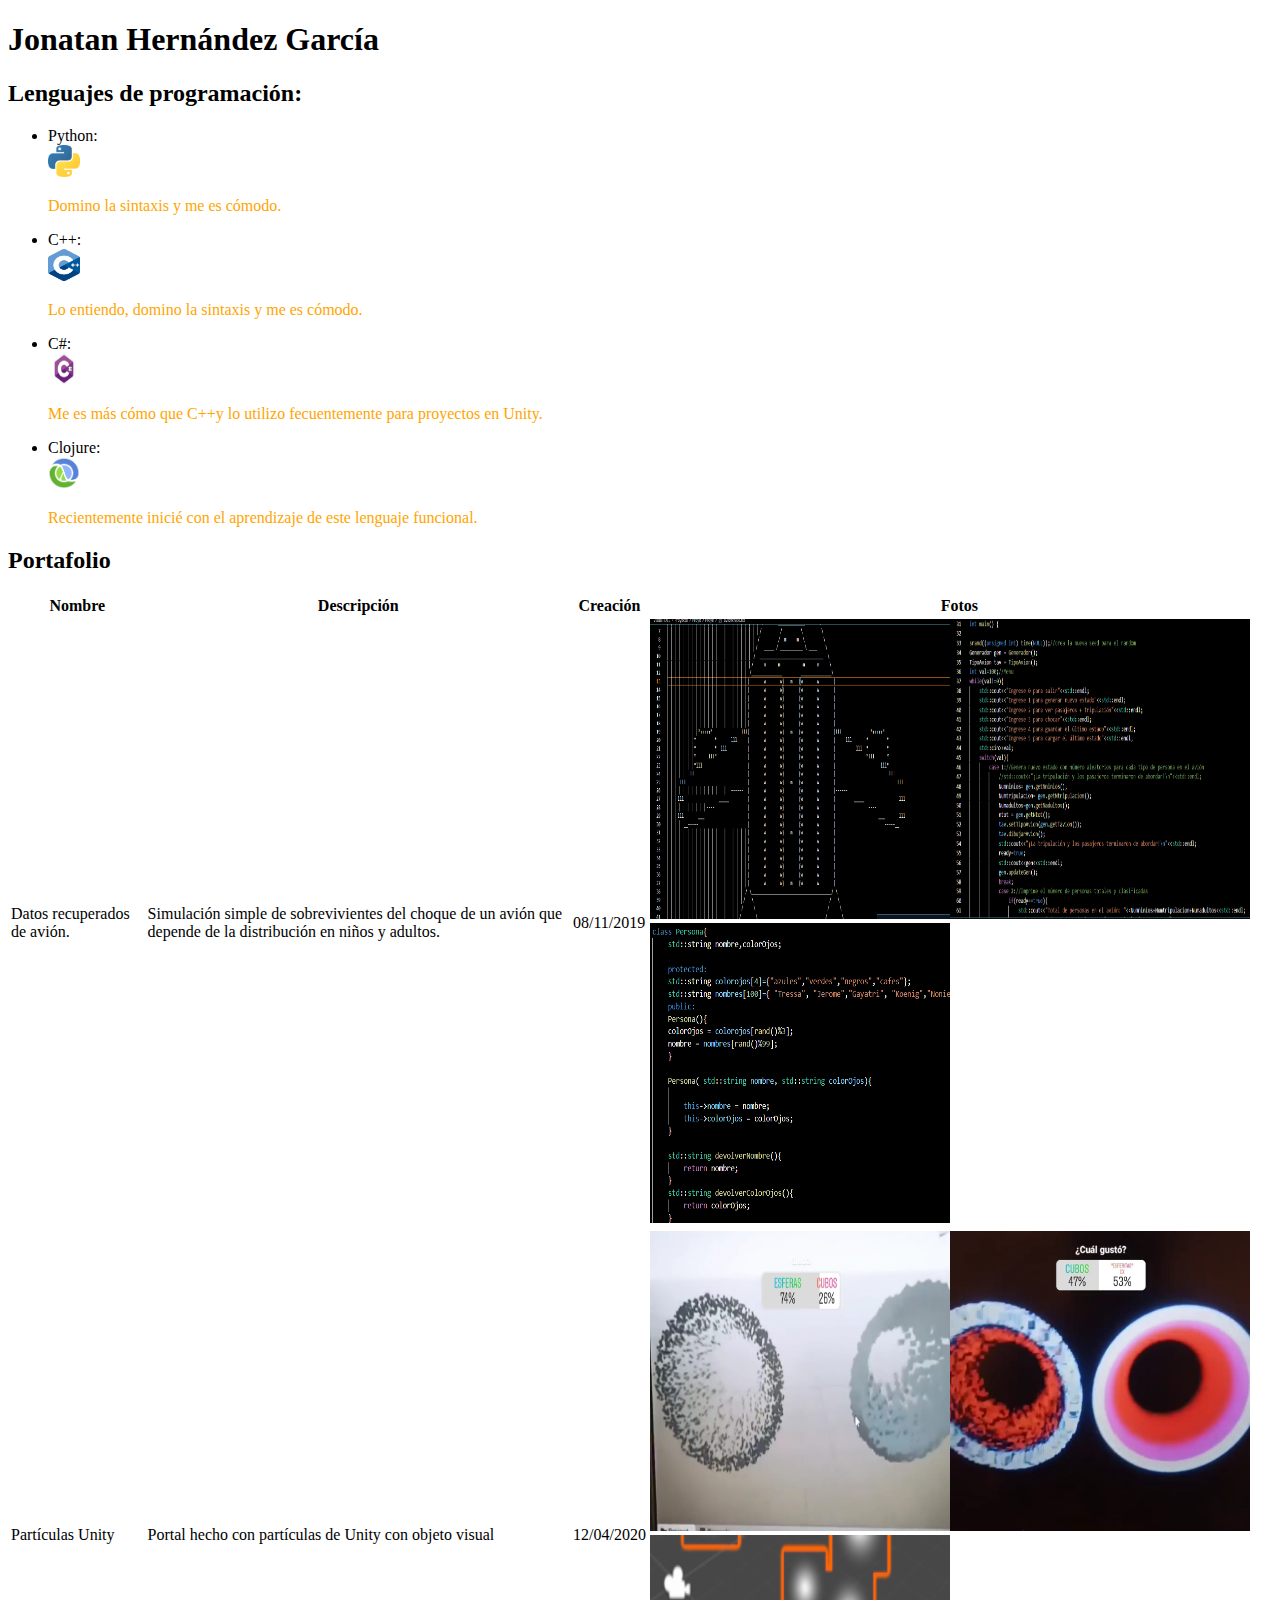
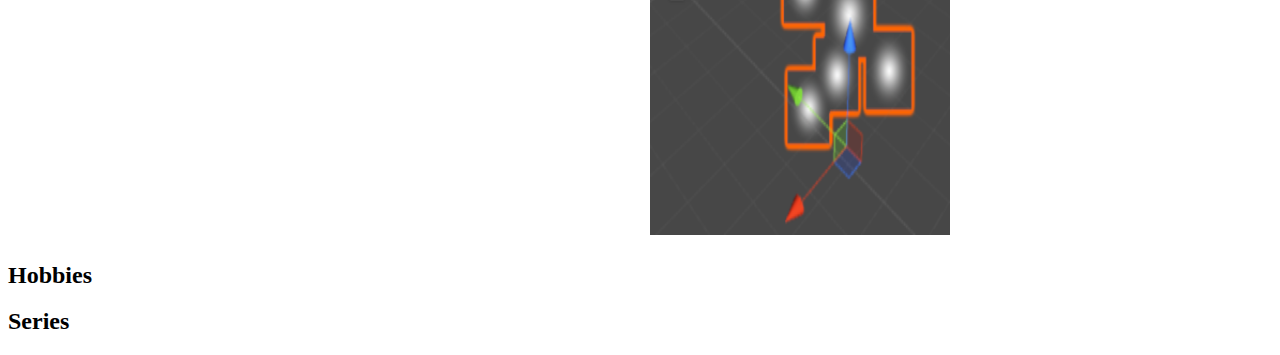
==== index.html @ 338b2ad1 "Update index.html" ====
<!DOCTYPE html>
<html lang="en">
  <head>
    <meta charset="utf-8">
    <title>CV Jonatan</title>
    <link rel="stylesheet" href="style.css">
    <script type="text/javascript" src="script.js"></script>
  </head>
  <body>
    <h1>Jonatan Hernández García</h1>
    
      <div class="Lenguajes">
      <h2> Lenguajes de programación: </h2>
        
        <ul>
        <li>Python:<div class="Python"><img src="/impython.png" alt="Py" width="32" height="32"><p> Domino la sintaxis y me es cómodo.</p> </div></li>
        <li>C++:<div class="Cmasmas"><img src="/imc.png" alt="C++" width="32" height="32"><p> Lo entiendo, domino la sintaxis y me es cómodo.</p> </div></li>
        <li>C#:<div class="Csharp"><img src="/imcs.png" alt="C#" width="32" height="32"><p> Me es más cómo que C++y  lo utilizo fecuentemente para proyectos en Unity.</p> </div></li>
        <li>Clojure:<div class="Clojure "><img src="/clojure.png" alt="Clojure" width="32" height="32"><p> Recientemente inicié con el aprendizaje de este lenguaje funcional.</p> </div></li>
        </ul>
      </div>
    
      <div class="Porta">
      <h2> Portafolio </h2>
        
        <table>
          <tr>
            <th>Nombre</th>
            <th>Descripción</th>
            <th>Creación</th> 
            <th>Fotos</th>
          </tr>
          <tr>
            <td>Datos recuperados de avión.</td>
            <td>Simulación simple de sobrevivientes del choque de un avión que depende de la distribución en niños y adultos.</td>
            <td>08/11/2019</td>
            <td><img src="/cod1.PNG" alt="Cod1" width="300" height="300"><img src="/cod2.PNG" alt="Cod2" width="300" height="300"><img src="/cod3.PNG" alt="Cod3" width="300" height="300"></td>
          </tr>
          <tr>
            <td>Partículas Unity</td>
            <td>Portal hecho con partículas de Unity con objeto visual</td>
            <td>12/04/2020</td>
            <td><img src="/un2.jpeg" alt="un2" width="300" height="300"><img src="/un1.jpeg" alt="un1" width="300" height="300"><img src="/un3.png" alt="un3" width="300" height="300"></td>
          </tr>
        </table>
      </div>
    
      <div class="Hobbies">
      <h2> Hobbies </h2>
      </div>
    
      <div class="Entretenimiento">
      <h2> Series </h2>
      </div>
    
  </body>
</html>
---- style.css ----
p {
  color: orange;
  font-size: 100%;
  
}

img {
  width: 300;
  height: 300;
}
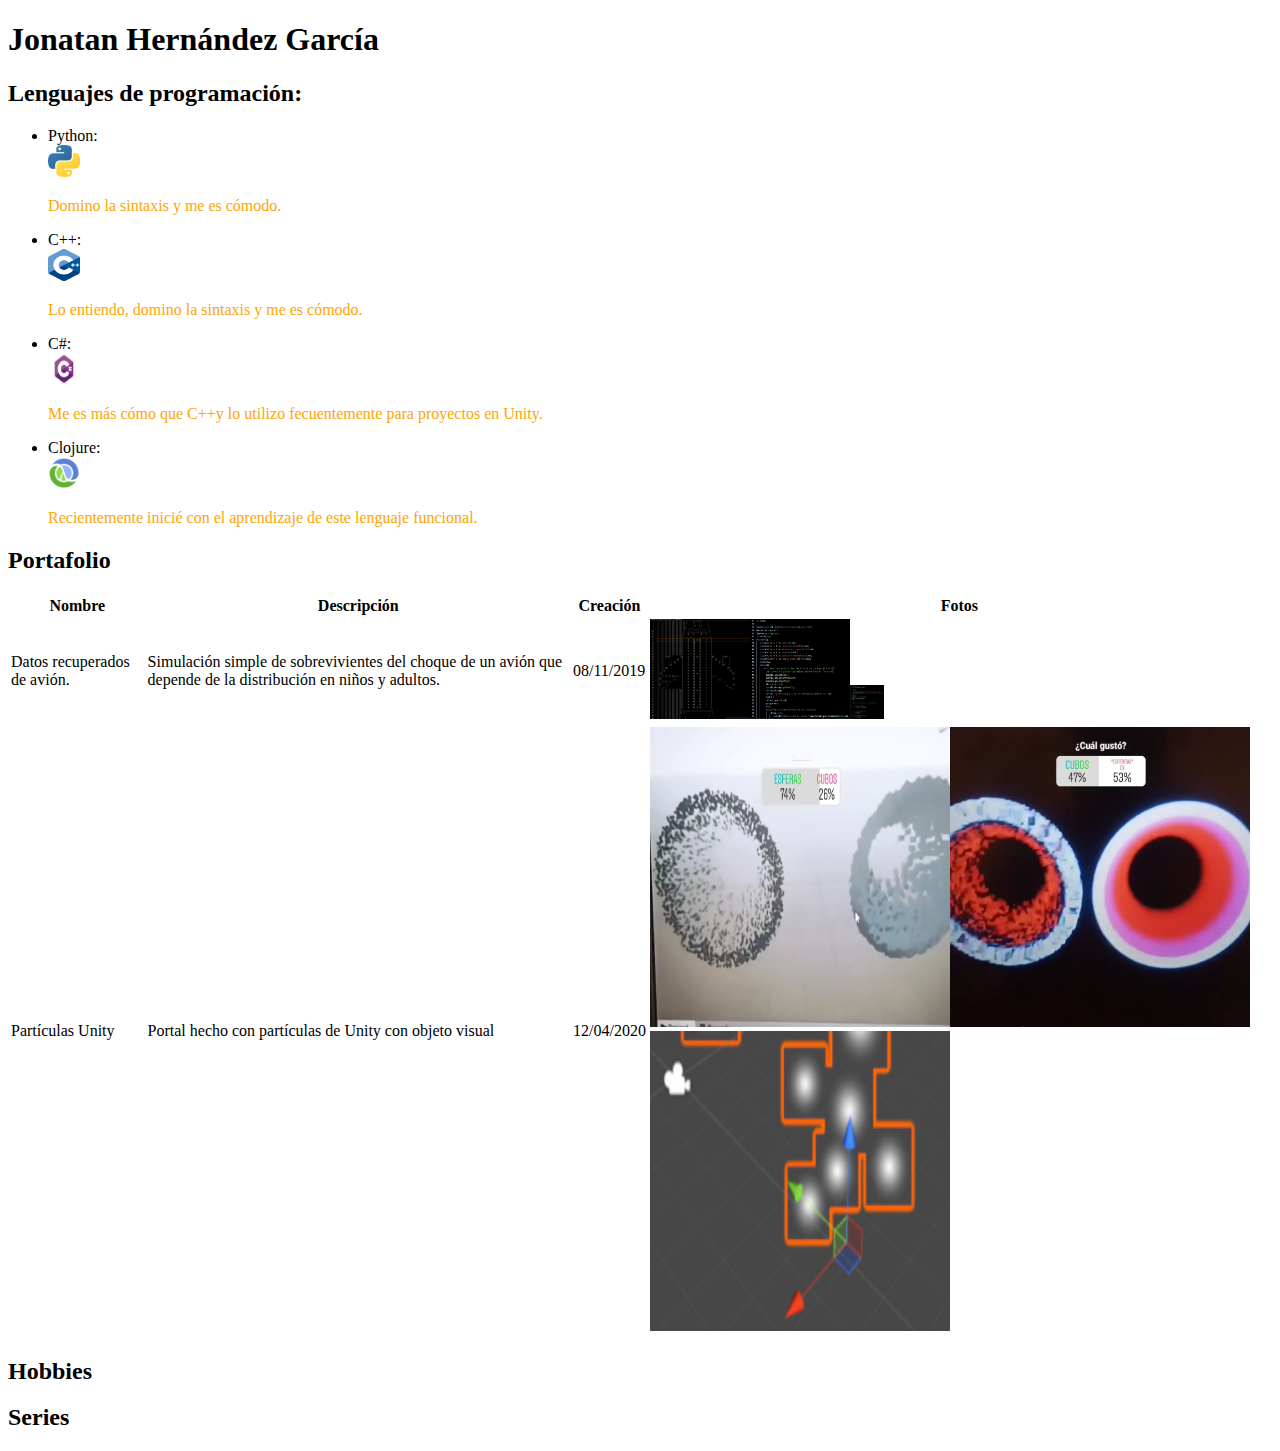
==== commit 78213908: "Update index.html" ====
--- a/index.html
+++ b/index.html
@@ -34,7 +34,7 @@
             <td>Datos recuperados de avión.</td>
             <td>Simulación simple de sobrevivientes del choque de un avión que depende de la distribución en niños y adultos.</td>
             <td>08/11/2019</td>
-            <td><img src="/cod1.PNG" alt="Cod1" width="300" height="300"><img src="/cod2.PNG" alt="Cod2" width="300" height="300"><img src="/cod3.PNG" alt="Cod3" width="300" height="300"></td>
+            <td><img src="/cod1.PNG" alt="Cod1" width="100" height="100"><img src="/cod2.PNG" alt="Cod2" width="100" height="100"><img src="/cod3.PNG" alt="Cod3" width="34" height="34"></td>
           </tr>
           <tr>
             <td>Partículas Unity</td>
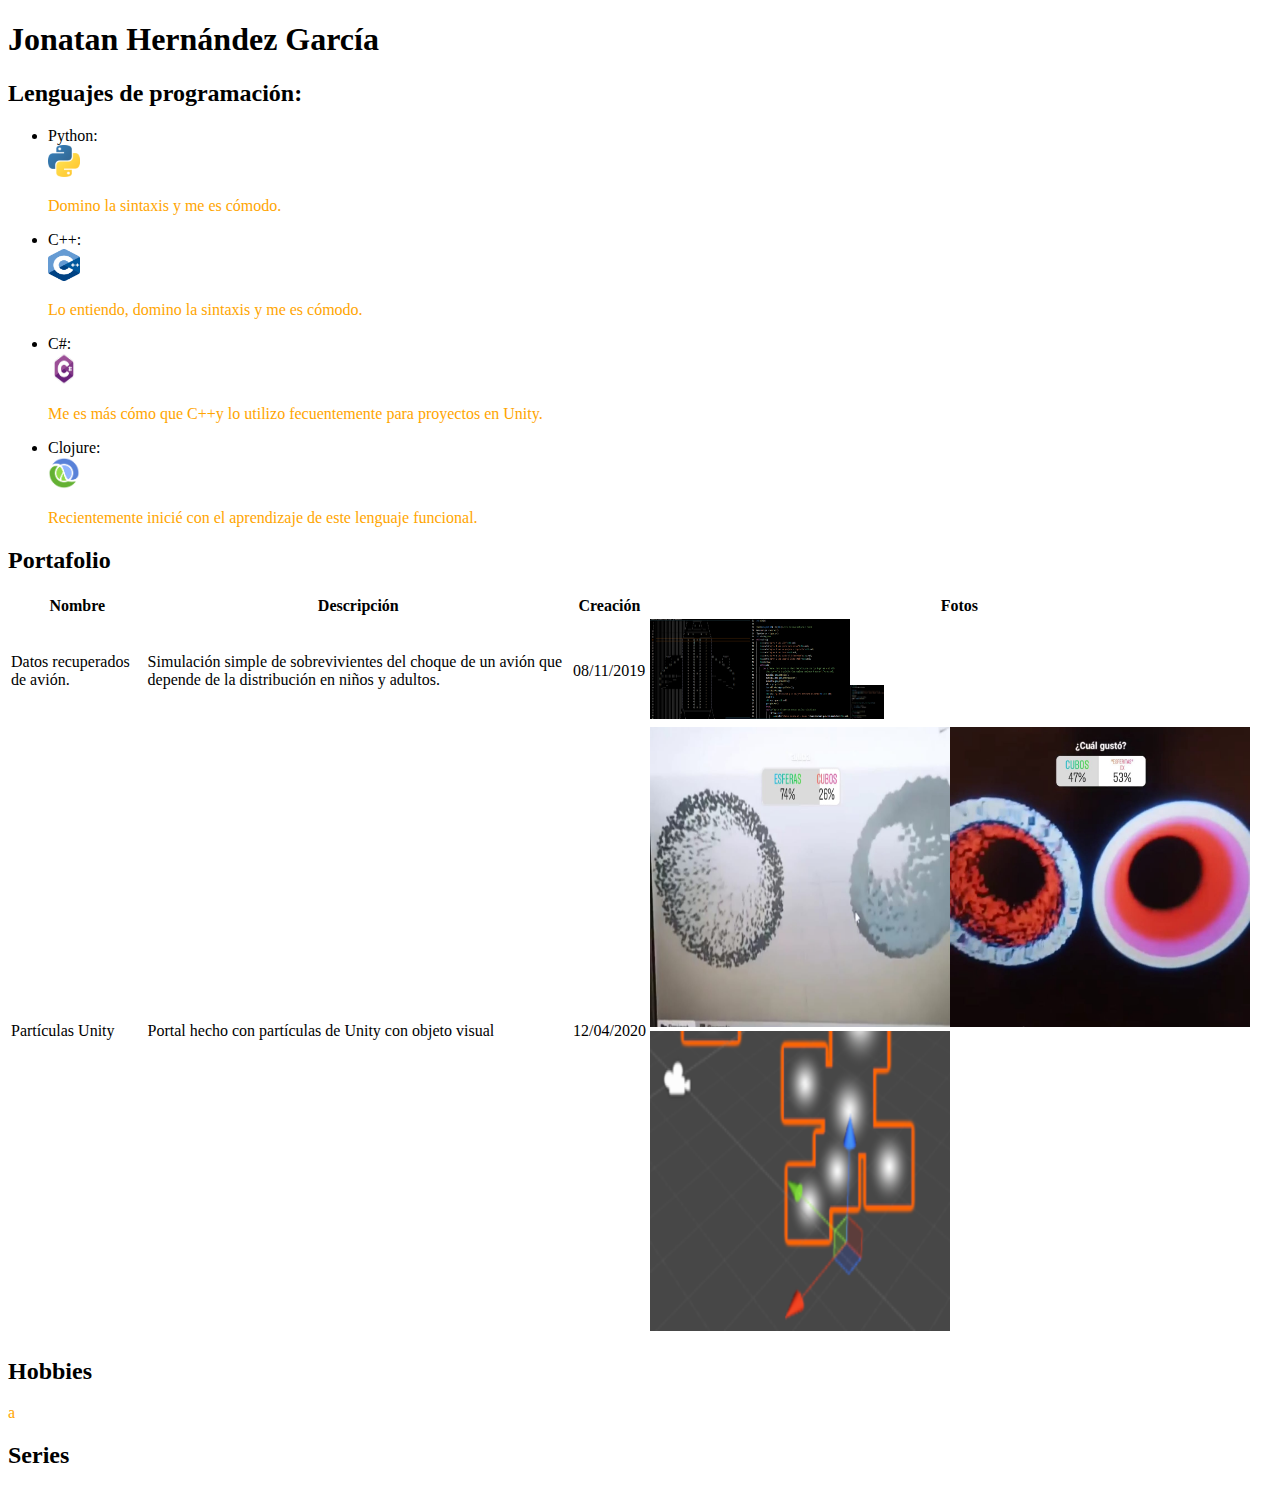
==== commit bacd3e28: "Update index.html" ====
--- a/index.html
+++ b/index.html
@@ -47,6 +47,7 @@
     
       <div class="Hobbies">
       <h2> Hobbies </h2>
+        <p>a</p>
       </div>
     
       <div class="Entretenimiento">
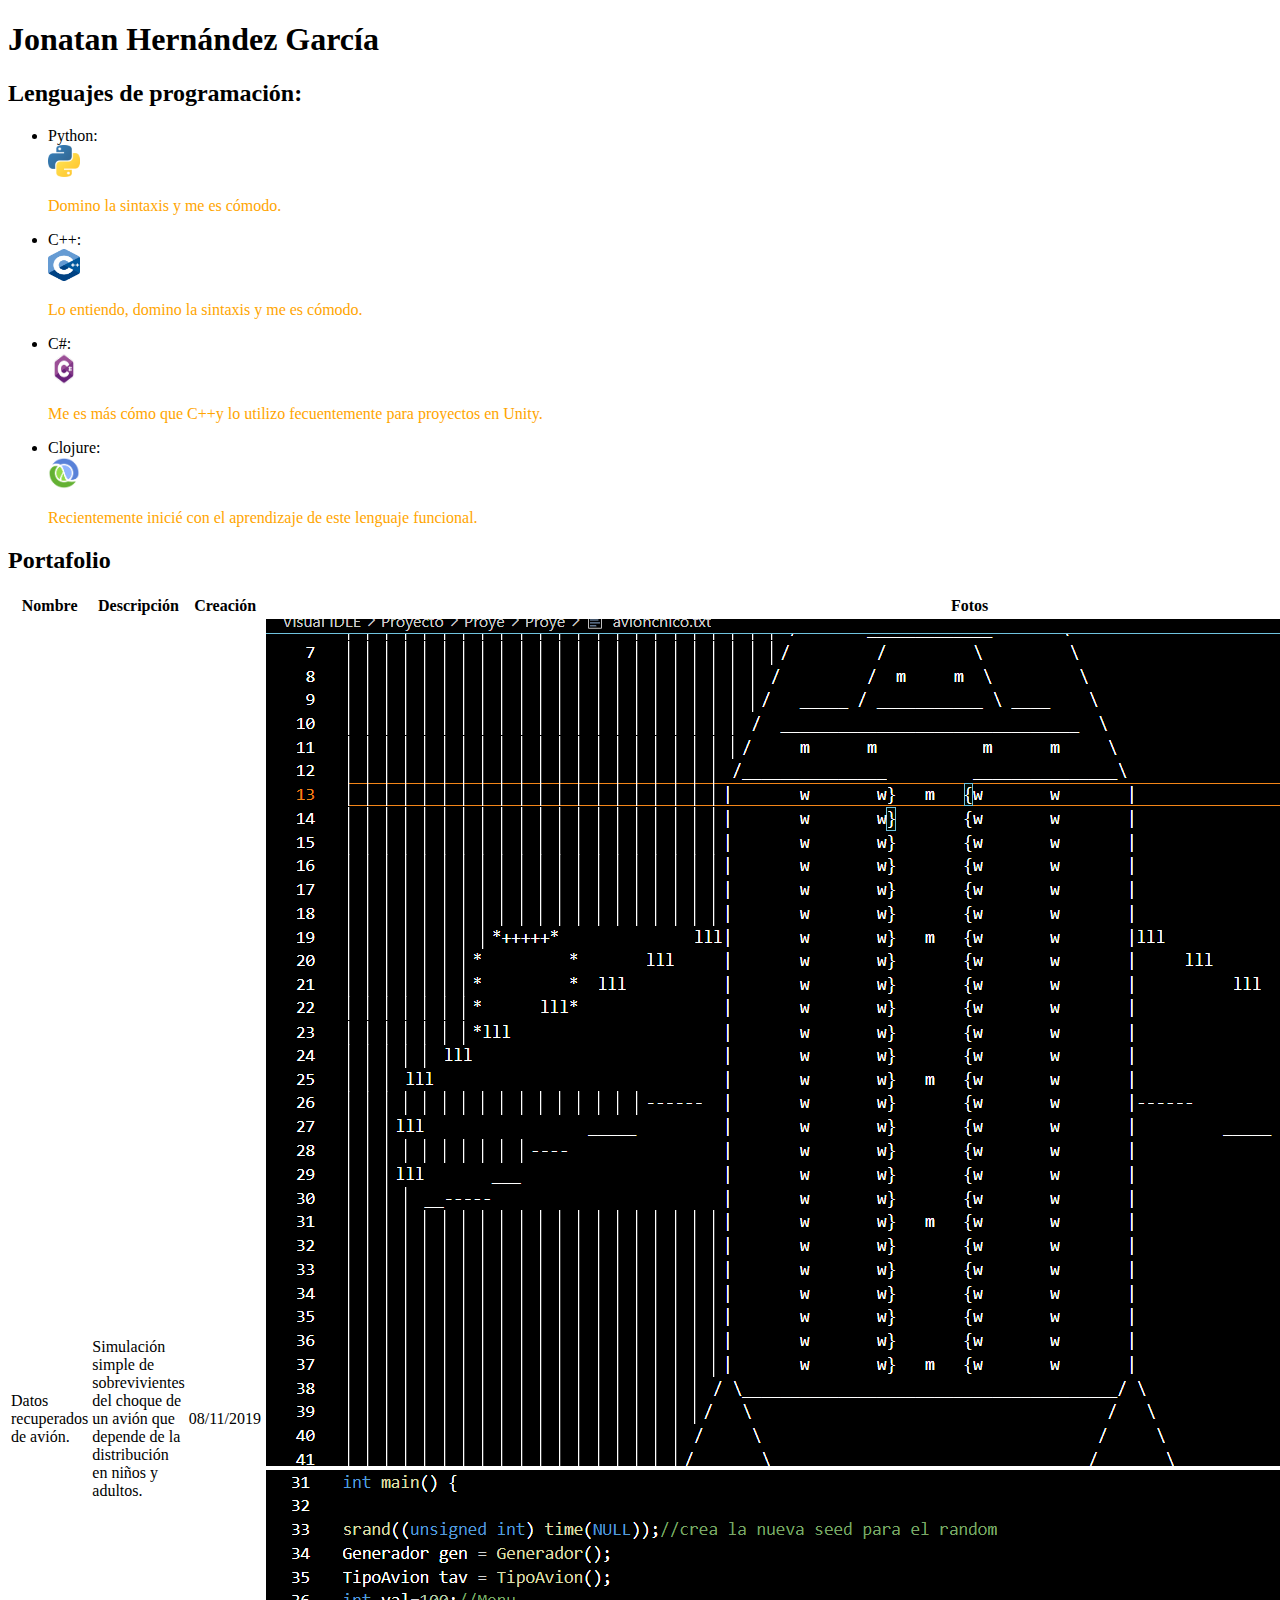
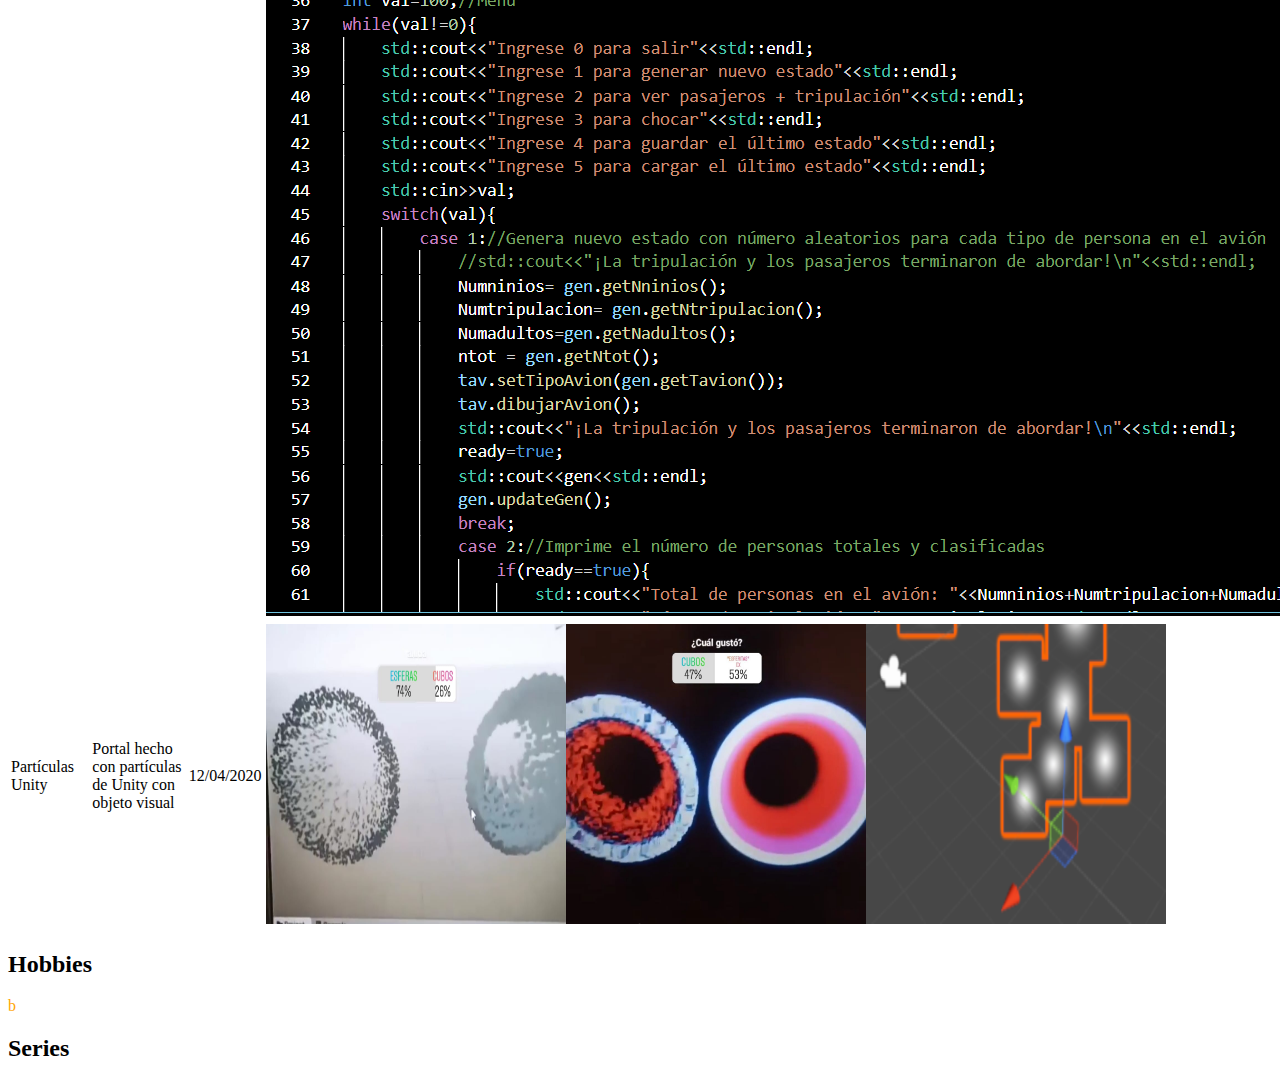
==== commit d4226c24: "Update index.html" ====
--- a/index.html
+++ b/index.html
@@ -34,7 +34,7 @@
             <td>Datos recuperados de avión.</td>
             <td>Simulación simple de sobrevivientes del choque de un avión que depende de la distribución en niños y adultos.</td>
             <td>08/11/2019</td>
-            <td><img src="/cod1.PNG" alt="Cod1" width="100" height="100"><img src="/cod2.PNG" alt="Cod2" width="100" height="100"><img src="/cod3.PNG" alt="Cod3" width="34" height="34"></td>
+            <td><img src="/cod1.PNG" alt="Cod1"><img src="/cod2.PNG" alt="Cod2"><img src="/cod3.PNG" alt="Cod3" width="34" height="34"></td>
           </tr>
           <tr>
             <td>Partículas Unity</td>
@@ -47,7 +47,7 @@
     
       <div class="Hobbies">
       <h2> Hobbies </h2>
-        <p>a</p>
+        <p>b</p>
       </div>
     
       <div class="Entretenimiento">
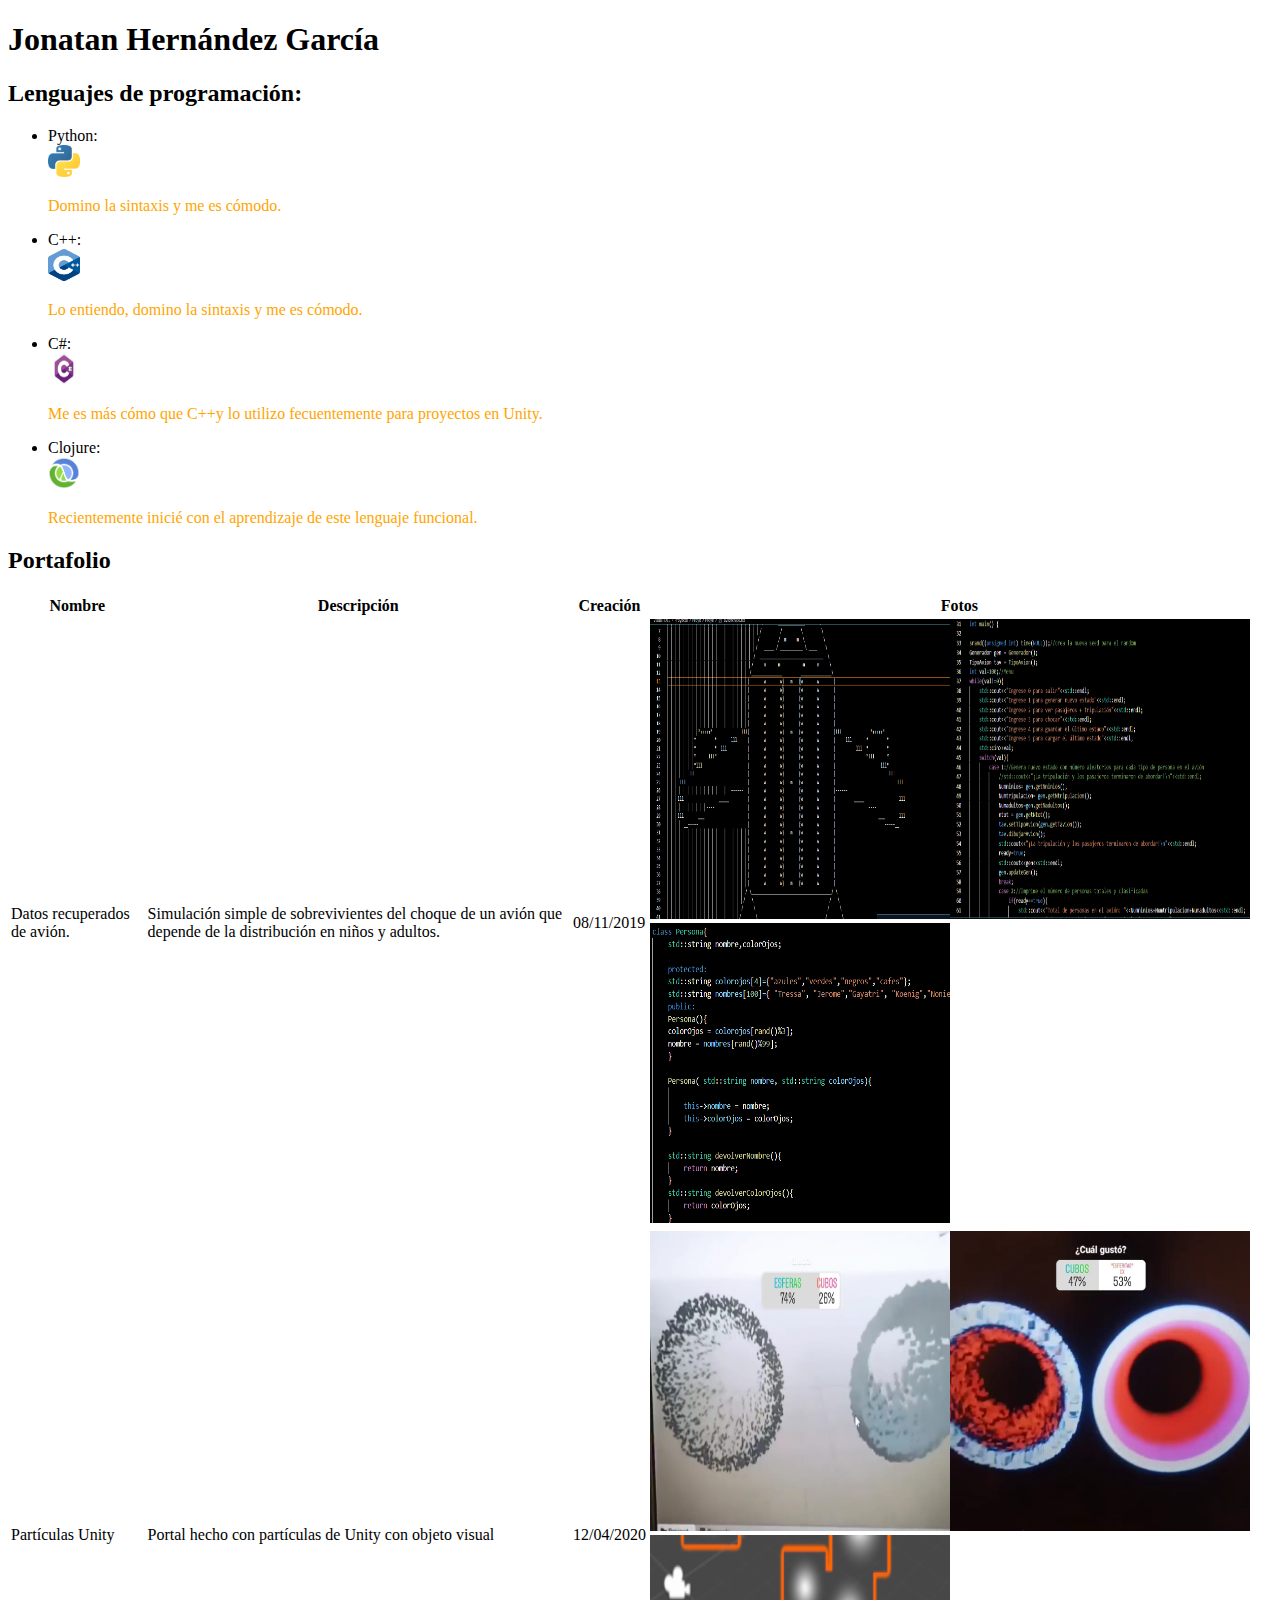
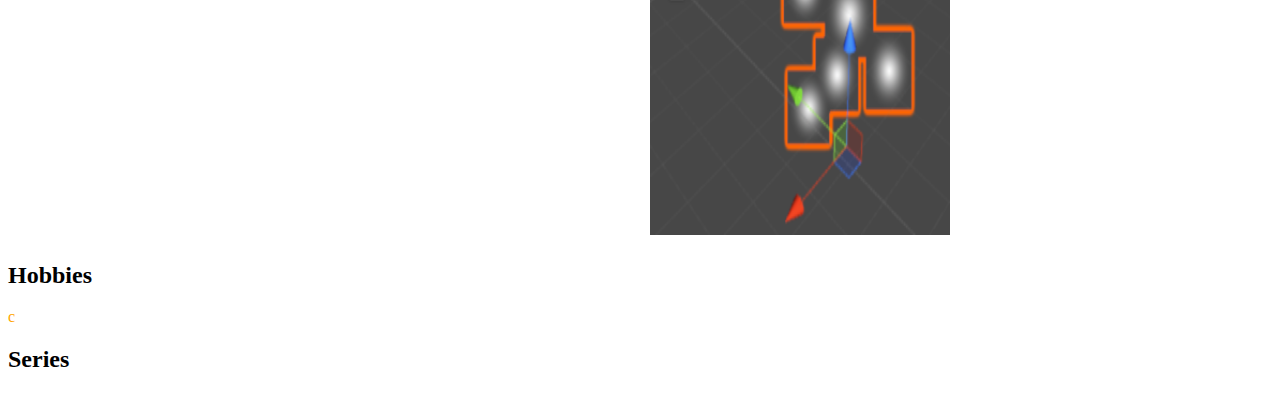
==== commit 241dc60b: "Update index.html" ====
--- a/index.html
+++ b/index.html
@@ -34,7 +34,7 @@
             <td>Datos recuperados de avión.</td>
             <td>Simulación simple de sobrevivientes del choque de un avión que depende de la distribución en niños y adultos.</td>
             <td>08/11/2019</td>
-            <td><img src="/cod1.PNG" alt="Cod1"><img src="/cod2.PNG" alt="Cod2"><img src="/cod3.PNG" alt="Cod3" width="34" height="34"></td>
+            <td><img src="/cod1.PNG" alt="Cod1" width="300" height="300"><img src="/cod2.PNG" alt="Cod2" width="300" height="300"><img src="/cod3.PNG" alt="Cod3" width="300" height="300"></td>
           </tr>
           <tr>
             <td>Partículas Unity</td>
@@ -47,7 +47,7 @@
     
       <div class="Hobbies">
       <h2> Hobbies </h2>
-        <p>b</p>
+        <p>c</p>
       </div>
     
       <div class="Entretenimiento">
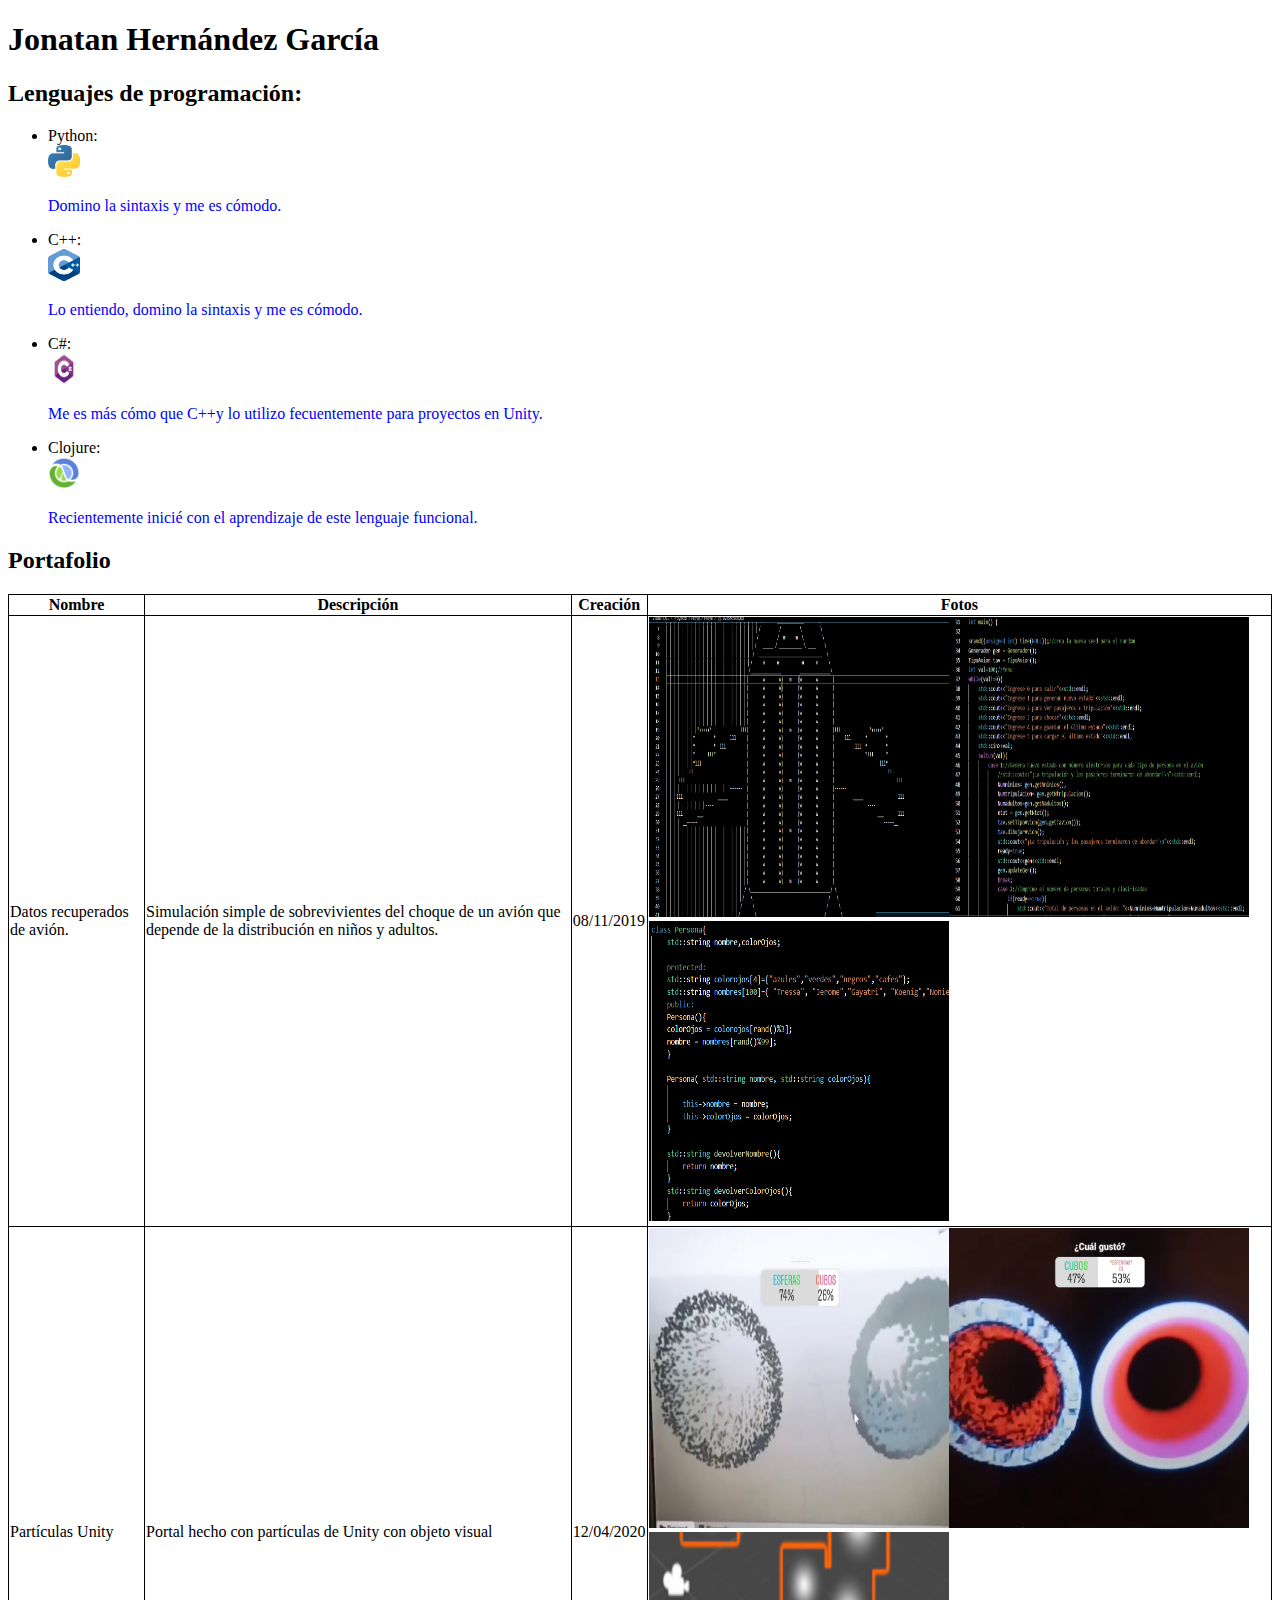
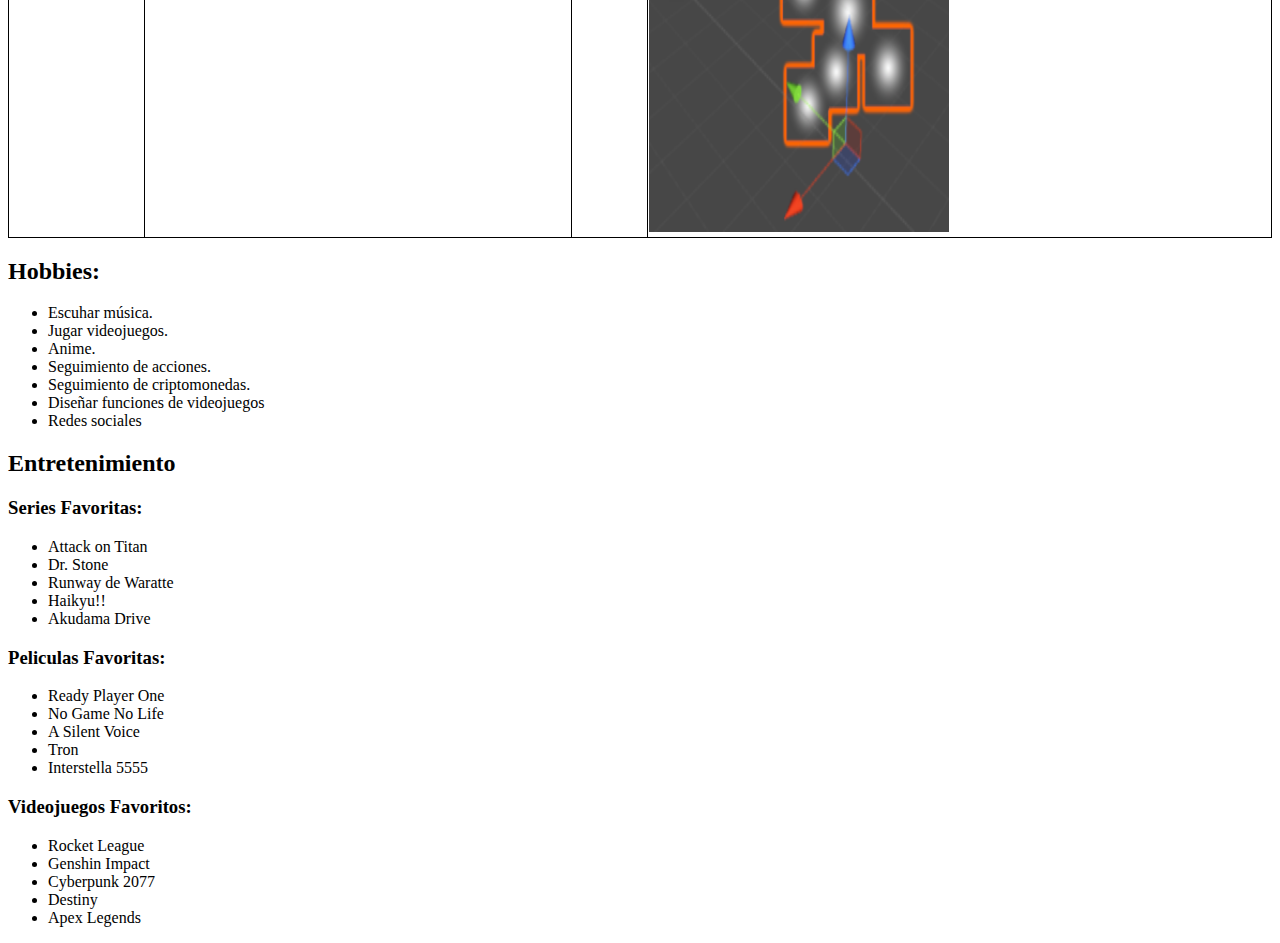
==== commit a1c9fbfc: "Update index.html" ====
--- a/index.html
+++ b/index.html
@@ -46,12 +46,50 @@
       </div>
     
       <div class="Hobbies">
-      <h2> Hobbies </h2>
-        <p>c</p>
+        <h2> Hobbies: </h2>
+          <ul>
+          <li>Escuhar música.</li>
+          <li>Jugar videojuegos.</li>
+          <li>Anime.</li>
+          <li>Seguimiento de acciones.</li>
+          <li>Seguimiento de criptomonedas.</li>
+          <li>Diseñar funciones de videojuegos</li>
+          <li>Redes sociales</li>
+          </ul>
       </div>
     
       <div class="Entretenimiento">
-      <h2> Series </h2>
+      <h2> Entretenimiento </h2>
+        <div class="Series">
+        <h3> Series Favoritas: </h3>
+            <ul>
+            <li>Attack on Titan</li>
+            <li>Dr. Stone</li>
+            <li>Runway de Waratte</li>
+            <li>Haikyu!!</li>
+            <li>Akudama Drive</li>
+            </ul>
+        </div>
+        <div class="Peliculas">
+        <h3> Peliculas Favoritas: </h3>
+            <ul>
+            <li>Ready Player One</li>
+            <li>No Game No Life</li>
+            <li>A Silent Voice</li>
+            <li>Tron</li>
+            <li>Interstella 5555</li>
+            </ul>
+        </div>
+        <div class="Videojuegos">
+        <h3> Videojuegos Favoritos: </h3>
+            <ul>
+            <li>Rocket League</li>
+            <li>Genshin Impact</li>
+            <li>Cyberpunk 2077</li>
+            <li>Destiny</li>
+            <li>Apex Legends</li>
+            </ul>
+        </div>
       </div>
     
   </body>
--- a/style.css
+++ b/style.css
@@ -1,11 +1,11 @@
 
 p {
-  color: orange;
+  color: blue;
   font-size: 100%;
   
 }
 
-img {
-  width: 300;
-  height: 300;
+table, th, td {
+  border: 1px solid black;
+  border-collapse: collapse;
 }
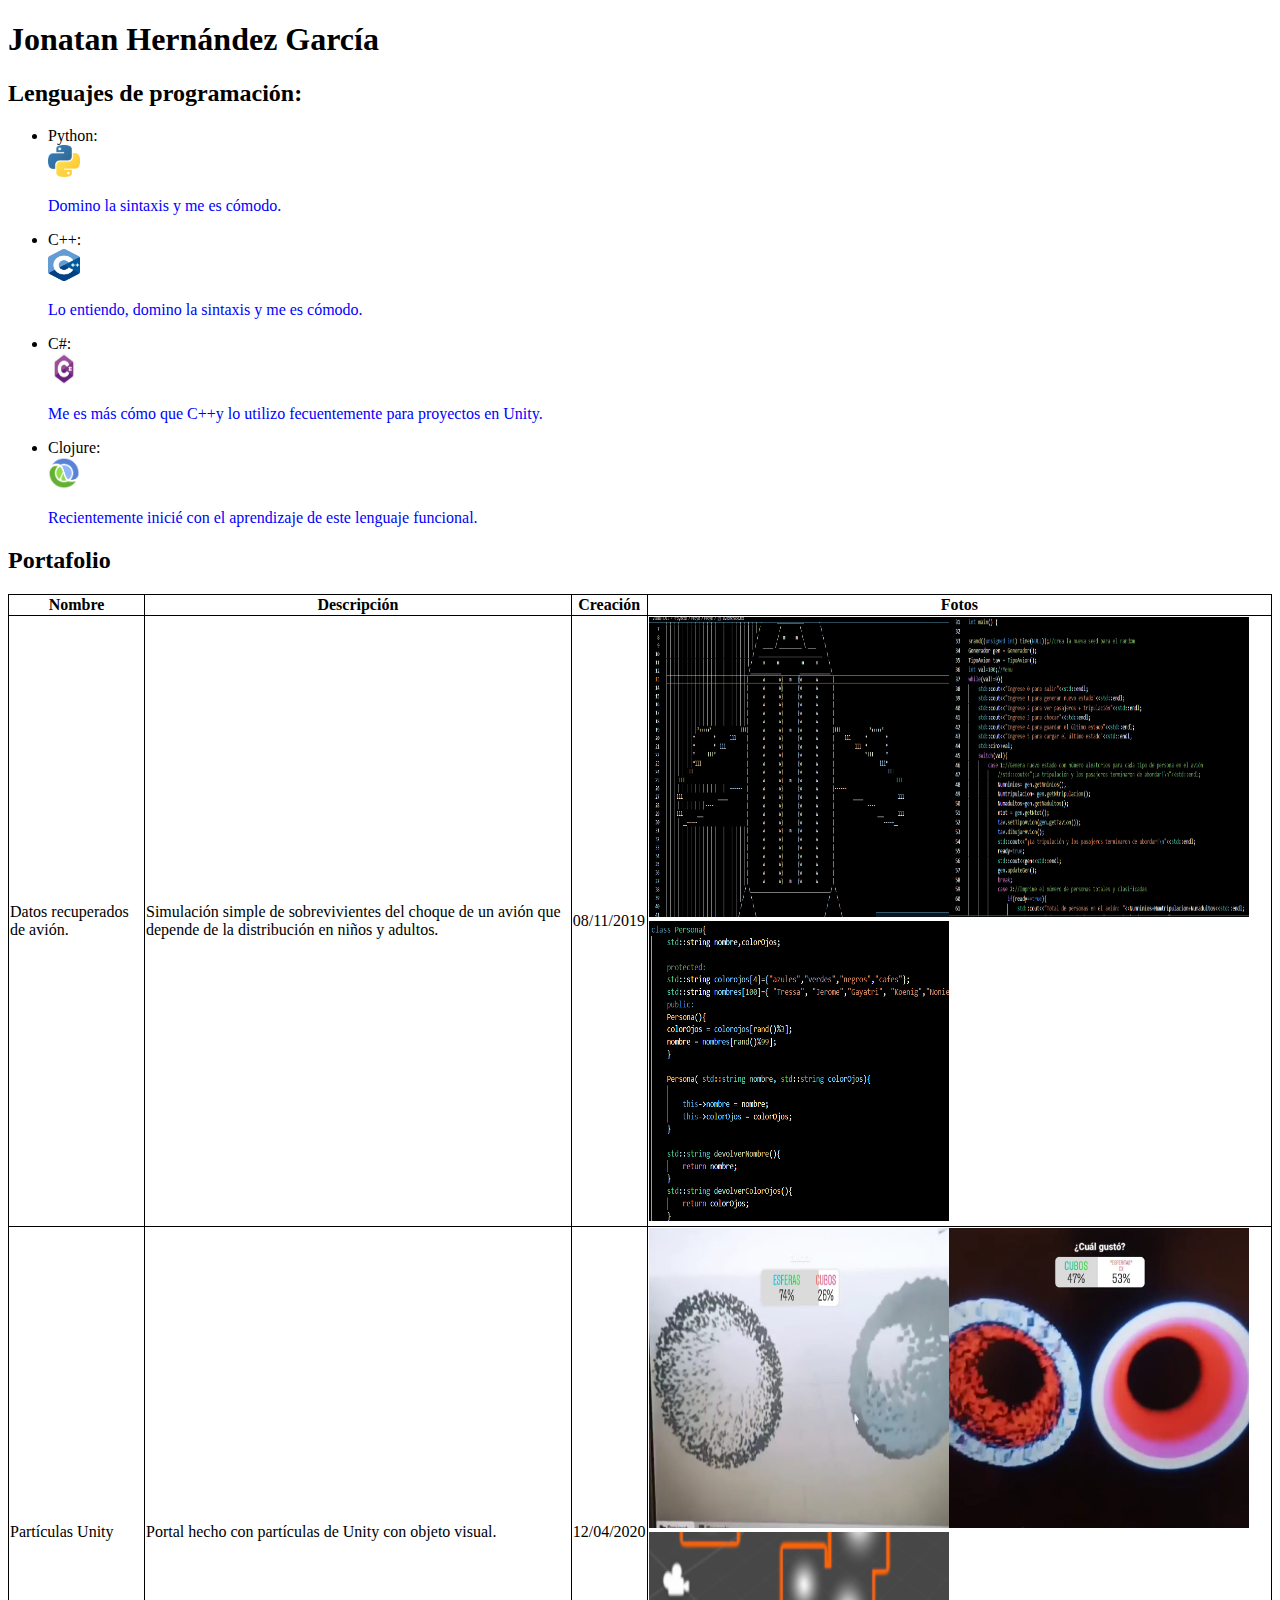
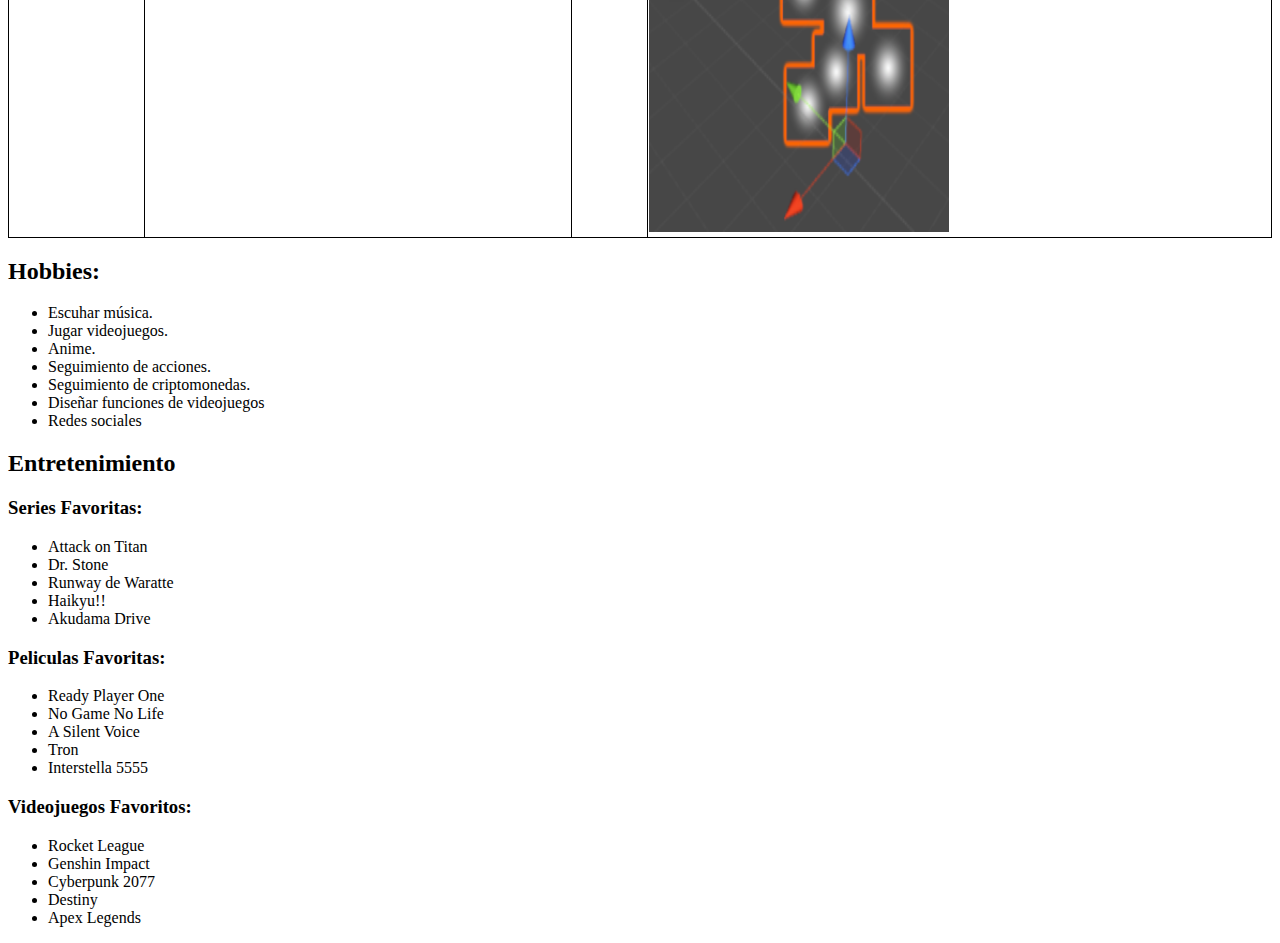
==== commit 2c6cf1bd: "Update index.html" ====
--- a/index.html
+++ b/index.html
@@ -38,7 +38,7 @@
           </tr>
           <tr>
             <td>Partículas Unity</td>
-            <td>Portal hecho con partículas de Unity con objeto visual</td>
+            <td>Portal hecho con partículas de Unity con objeto visual.</td>
             <td>12/04/2020</td>
             <td><img src="/un2.jpeg" alt="un2" width="300" height="300"><img src="/un1.jpeg" alt="un1" width="300" height="300"><img src="/un3.png" alt="un3" width="300" height="300"></td>
           </tr>
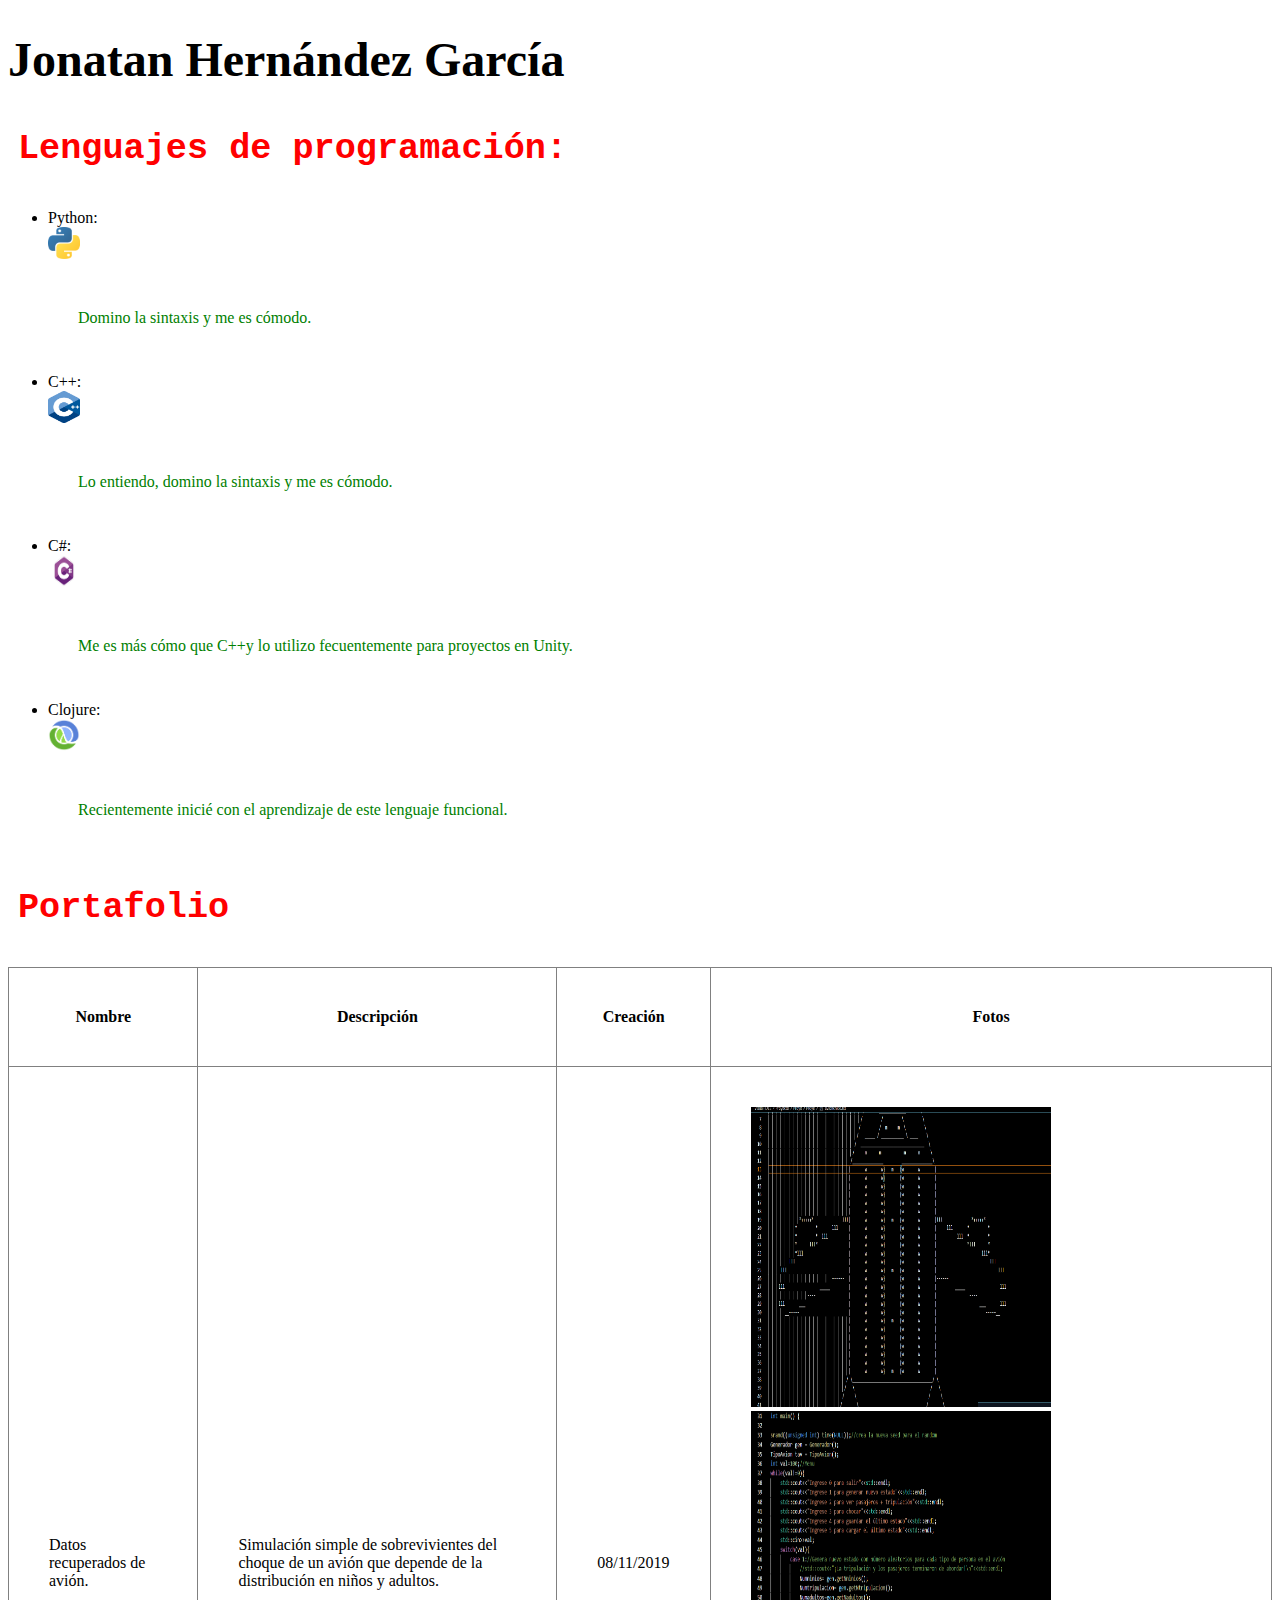
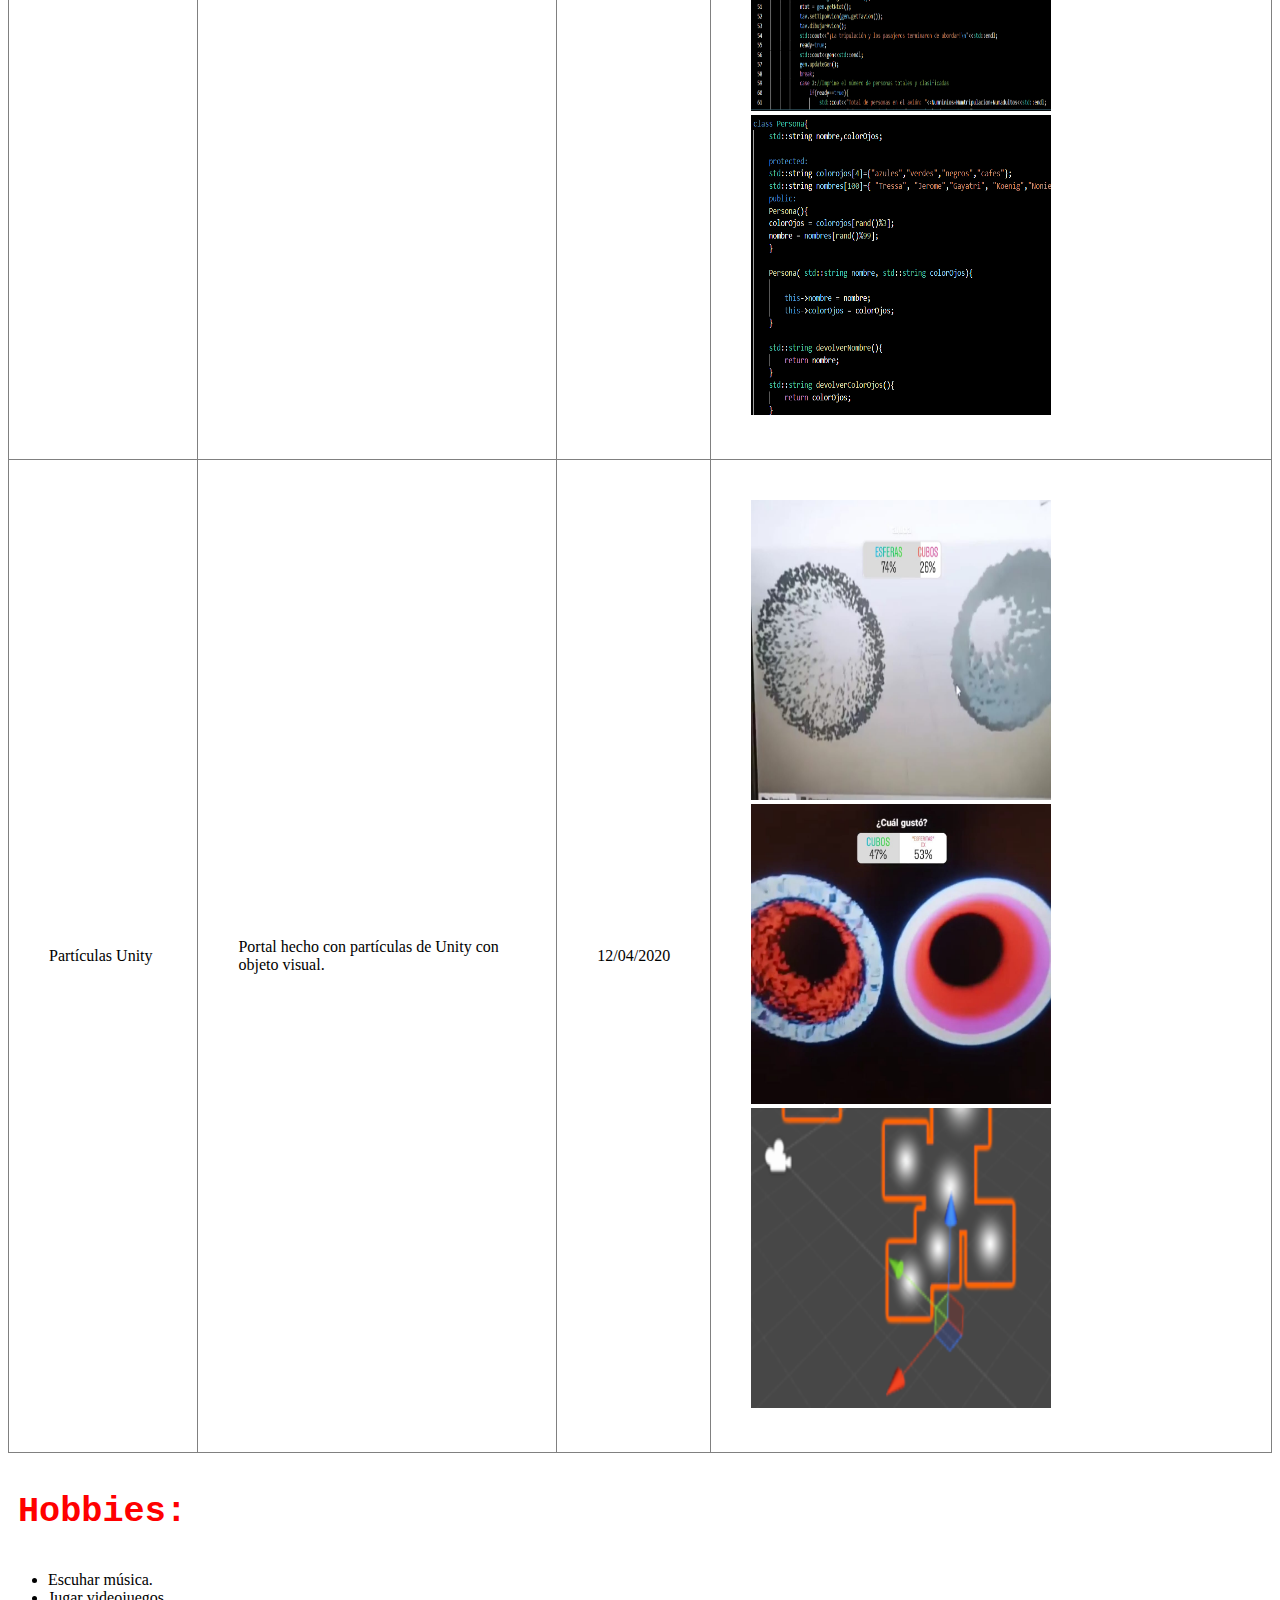
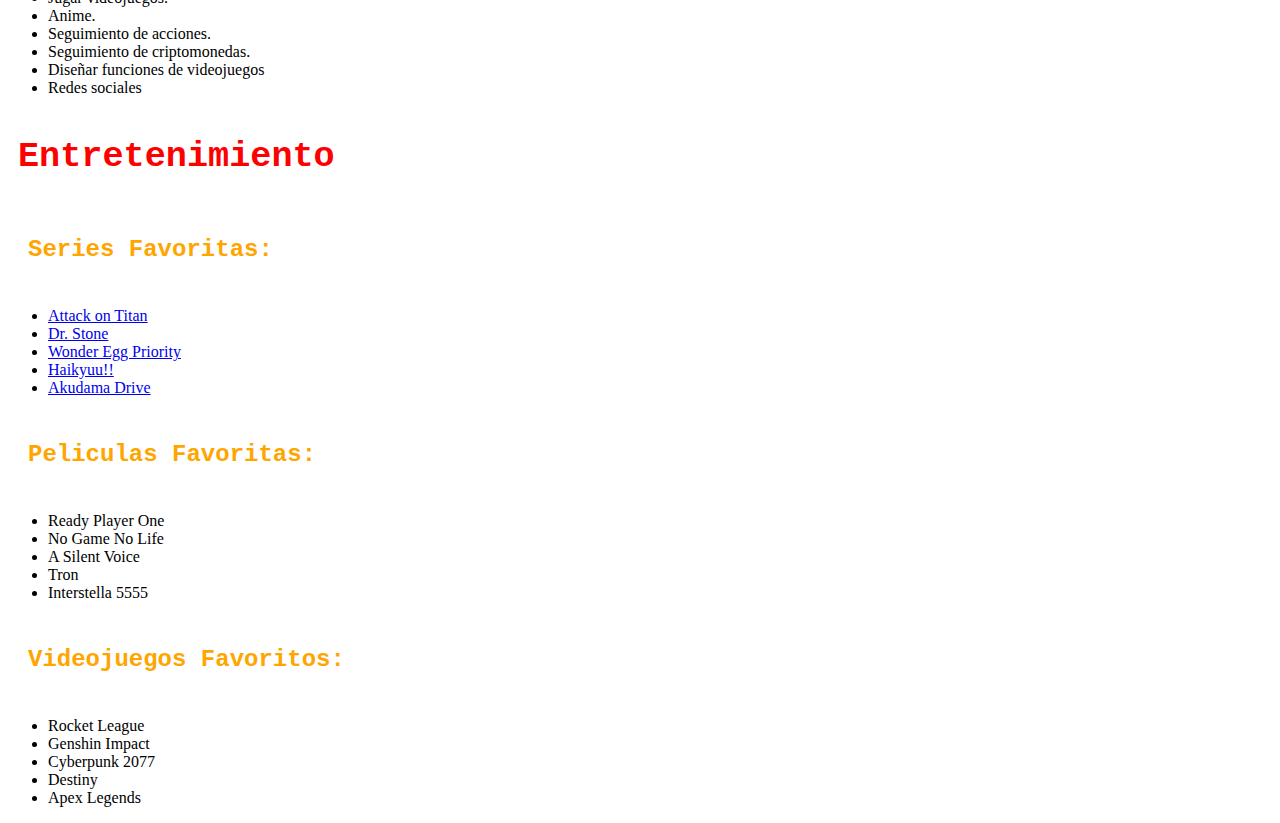
==== commit c0b38209: "Update index.html" ====
--- a/index.html
+++ b/index.html
@@ -63,11 +63,11 @@
         <div class="Series">
         <h3> Series Favoritas: </h3>
             <ul>
-            <li>Attack on Titan</li>
-            <li>Dr. Stone</li>
-            <li>Runway de Waratte</li>
-            <li>Haikyu!!</li>
-            <li>Akudama Drive</li>
+            <li><a href="https://www.youtube.com/watch?v=MGRm4IzK1SQ" target="_blank">Attack on Titan</a></li>
+            <li><a href="https://www.youtube.com/watch?v=B96zpfFZ4yY" target="_blank">Dr. Stone</a></li>
+            <li><a href="https://www.youtube.com/watch?v=Jtb8P5aRwlg" target="_blank">Wonder Egg Priority</a></li>
+            <li><a href="https://www.youtube.com/watch?v=T5nHTuDT88g" target="_blank">Haikyuu!!</a></li>
+            <li><a href="https://www.youtube.com/watch?v=vtBy-KHATR0" target="_blank">Akudama Drive</a></li>
             </ul>
         </div>
         <div class="Peliculas">
--- a/style.css
+++ b/style.css
@@ -1,11 +1,31 @@
+
+h1 {
+  color: black;
+  font-family: verdana;
+  font-size: 300%;
+}
+
+h2 {
+  color: red;
+  font-family: courier;
+  font-size: 220%;
+  padding: 10px;
+}
+h3 {
+  color: orange;
+  font-family: courier;
+  font-size: 150%;
+  padding: 20px;
+}
 
 p {
-  color: blue;
+  color: green;
   font-size: 100%;
-  
+  padding: 30px;
 }
 
 table, th, td {
-  border: 1px solid black;
+  border: 1px solid grey;
   border-collapse: collapse;
+  padding: 40px;
 }
